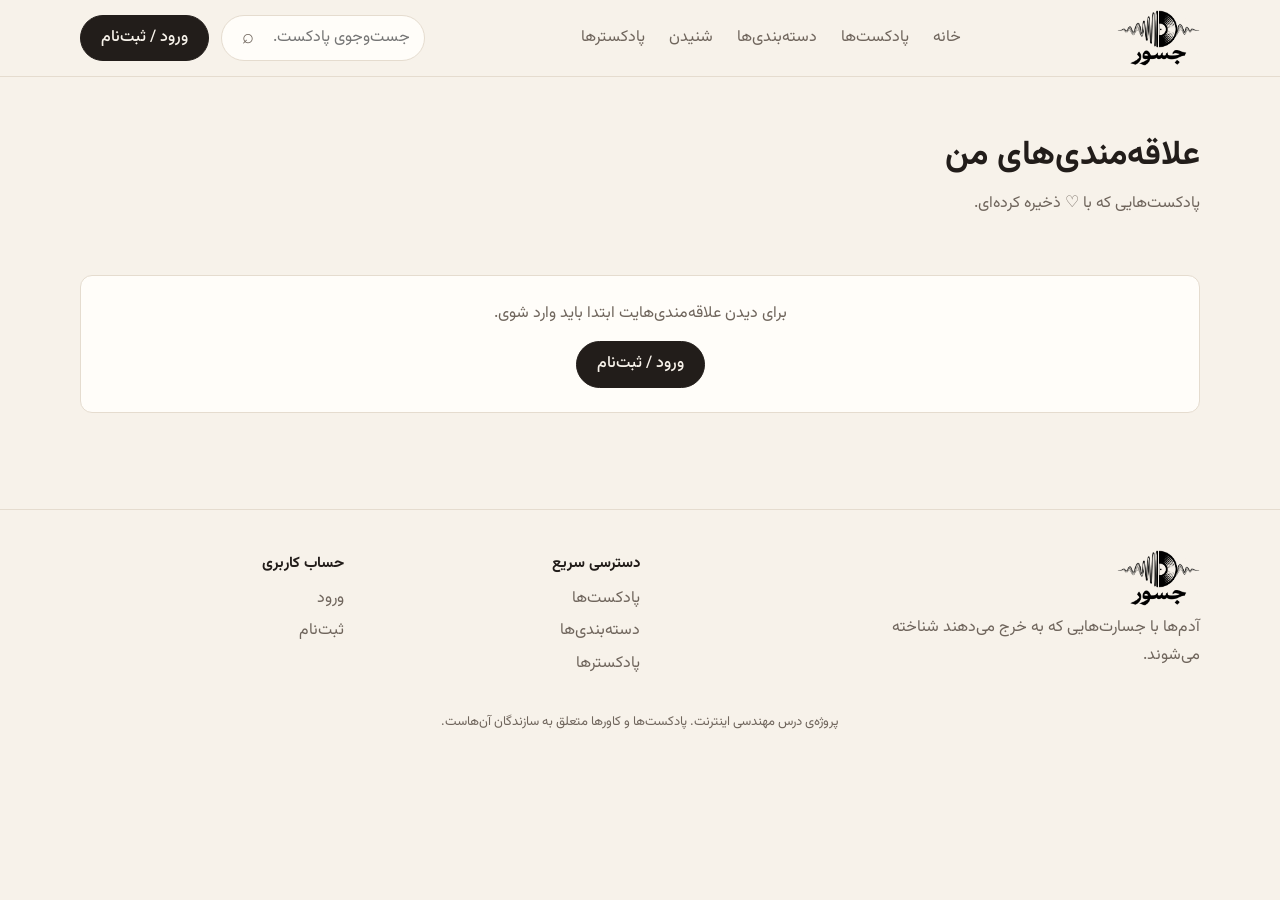
==== pages/favorites.html @ 724626de "Add submit page, favorites and logged-in header" ====
<!DOCTYPE html>
<html lang="fa" dir="rtl">
<head>
  <meta charset="UTF-8">
  <meta name="viewport" content="width=device-width, initial-scale=1.0">
  <meta name="description" content="پادکست‌های ذخیره‌شده‌ی شما در جسور.">
  <title>علاقه‌مندی‌های من | جسور</title>

  <link rel="preconnect" href="https://fonts.googleapis.com">
  <link rel="preconnect" href="https://fonts.gstatic.com" crossorigin>
  <link href="https://fonts.googleapis.com/css2?family=Vazirmatn:wght@400;500;700;800&display=swap" rel="stylesheet">
  <link rel="stylesheet" href="../css/style.css">
  <link rel="stylesheet" href="../css/pages.css">
  <script src="../js/main.js" defer></script>
  <script src="../js/auth.js" defer></script>
  <script src="../js/data.js" defer></script>
  <script src="../js/cards.js" defer></script>
  <script src="../js/favorites.js" defer></script>
</head>

<body>

  <header class="site-header">
    <div class="container site-header__inner">

      <a href="../index.html" class="logo" aria-label="جسور، صفحه اصلی">
        <img src="../assets/images/logo.png" alt="جسور" class="logo__img" width="82" height="56">
      </a>

      <nav class="main-nav" id="main-nav" aria-label="ناوبری اصلی">
        <ul class="main-nav__list">
          <li><a href="../index.html">خانه</a></li>
          <li><a href="podcasts.html">پادکست‌ها</a></li>
          <li><a href="../index.html#categories">دسته‌بندی‌ها</a></li>
          <li><a href="../index.html#listen">شنیدن</a></li>
          <li><a href="../index.html#for-creators">پادکسترها</a></li>
        </ul>
      </nav>

      <div class="site-header__actions">
        <form class="search-box" action="podcasts.html" method="get" role="search">
          <label for="header-search" class="visually-hidden">جست‌وجوی پادکست</label>
          <input type="search" id="header-search" name="q" placeholder="جست‌وجوی پادکست...">
          <button type="submit" aria-label="جست‌وجو">⌕</button>
        </form>
        <a href="login.html" class="btn btn--primary">ورود / ثبت‌نام</a>
        <button type="button" class="menu-toggle" aria-controls="main-nav" aria-expanded="false" aria-label="باز کردن منو">☰</button>
      </div>

    </div>
  </header>

  <main>
    <section class="page-head">
      <div class="container">
        <h1>علاقه‌مندی‌های من</h1>
        <p class="section__desc">پادکست‌هایی که با ♡ ذخیره کرده‌ای.</p>
      </div>
    </section>

    <section class="section" aria-label="فهرست علاقه‌مندی‌ها">
      <div class="container">
      <div class="notice" id="login-required" hidden>
        <p>برای دیدن علاقه‌مندی‌هایت ابتدا باید وارد شوی.</p>
        <a class="btn btn--primary" href="login.html">ورود / ثبت‌نام</a>
      </div>

        <div id="favorites-content">
          <p class="results-count" id="results-count" aria-live="polite"></p>
          <div class="card-grid" id="favorites-list"></div>
        </div>
      </div>
    </section>
  </main>

  <footer class="site-footer">
    <div class="container site-footer__inner">

      <div class="site-footer__brand">
        <a href="../index.html" class="logo" aria-label="جسور">
          <img src="../assets/images/logo.png" alt="جسور" class="logo__img" width="74" height="50">
        </a>
        <p>آدم‌ها با جسارت‌هایی که به خرج می‌دهند شناخته می‌شوند.</p>
      </div>

      <nav class="site-footer__nav" aria-label="لینک‌های فوتر">
        <h2 class="site-footer__title">دسترسی سریع</h2>
        <ul>
          <li><a href="podcasts.html">پادکست‌ها</a></li>
          <li><a href="../index.html#categories">دسته‌بندی‌ها</a></li>
          <li><a href="../index.html#for-creators">پادکسترها</a></li>
        </ul>
      </nav>

      <nav class="site-footer__nav" aria-label="حساب کاربری">
        <h2 class="site-footer__title">حساب کاربری</h2>
        <ul>
          <li><a href="login.html">ورود</a></li>
          <li><a href="register.html">ثبت‌نام</a></li>
        </ul>
      </nav>

    </div>

    <p class="site-footer__copy">پروژه‌ی درس مهندسی اینترنت. پادکست‌ها و کاورها متعلق به سازندگان آن‌هاست.</p>
  </footer>

</body>
</html>
---- css/style.css ----
/* ========== متغیرها ========== */
:root {
  --bg: #f7f2ea;
  --surface: #fffdf9;
  --ink: #221d1a;
  --muted: #6f655c;
  --line: #e5dccf;
  --accent: #9a4a2b;
  --accent-dark: #7b3a21;
  --radius: 12px;
  --font: "Vazirmatn", Tahoma, sans-serif;
}

/* ========== پایه ========== */
*, *::before, *::after { box-sizing: border-box; }
html { scroll-behavior: smooth; scroll-padding-top: 96px; }
body {
  margin: 0;
  background: var(--bg);
  color: var(--ink);
  font-family: var(--font);
  line-height: 1.8;
}
img { max-width: 100%; display: block; }
a { color: inherit; text-decoration: none; }
ul, ol { margin: 0; padding: 0; list-style: none; }
h1, h2, h3, p { margin: 0; }
button, input { font: inherit; }
:focus-visible { outline: 2px solid var(--accent); outline-offset: 3px; }

.container { width: min(100% - 32px, 1120px); margin-inline: auto; }
.visually-hidden {
  position: absolute; width: 1px; height: 1px; margin: -1px; padding: 0;
  overflow: hidden; clip: rect(0 0 0 0); white-space: nowrap; border: 0;
}

/* ========== دکمه‌ها ========== */
.btn {
  display: inline-block;
  padding: 8px 20px;
  border: 1px solid var(--ink);
  border-radius: 999px;
  background: transparent;
  color: var(--ink);
  font-weight: 500;
  cursor: pointer;
  transition: background .15s, color .15s, border-color .15s;
}
.btn:hover { background: var(--ink); color: var(--bg); }
.btn--primary { background: var(--ink); color: var(--bg); }
.btn--primary:hover { background: var(--accent); border-color: var(--accent); }
.btn--outline { background: transparent; }
.btn--small { padding: 4px 14px; font-size: 14px; }

/* ========== هدر ========== */
.site-header {
  position: sticky; top: 0; z-index: 10;
  background: var(--bg);
  border-bottom: 1px solid var(--line);
}
.site-header__inner {
  display: flex; align-items: center; justify-content: space-between;
  gap: 24px; min-height: 76px;
}
.logo__img { height: 56px; width: auto; }
.main-nav__list { display: flex; gap: 24px; }
.main-nav__list a { padding: 6px 0; border-bottom: 2px solid transparent; color: var(--muted); }
.main-nav__list a:hover,
.main-nav__list a[aria-current="page"] { color: var(--ink); border-color: var(--accent); }

.site-header__actions { display: flex; align-items: center; gap: 12px; }
.search-box {
  display: flex; align-items: center;
  background: var(--surface); border: 1px solid var(--line); border-radius: 999px;
  padding-inline: 14px;
}
.search-box input { border: 0; background: transparent; outline: 0; padding: 8px 0; width: 150px; color: var(--ink); }
.search-box:focus-within { border-color: var(--accent); }
.search-box button { border: 0; background: none; font-size: 20px; cursor: pointer; color: var(--muted); }
.menu-toggle { display: none; border: 0; background: none; font-size: 26px; cursor: pointer; color: var(--ink); }

/* ========== معرفی ========== */
.hero { padding: 72px 0 56px; }
.hero__inner { max-width: 760px; }
.hero h1 { font-size: clamp(24px, 3.4vw, 38px); line-height: 1.7; font-weight: 700; }
.hero__lead { margin-top: 16px; color: var(--muted); font-size: 18px; }
.hero__cta { display: flex; flex-wrap: wrap; gap: 12px; margin-top: 28px; }

/* ========== بخش‌ها ========== */
.section { padding: 48px 0; }
.section__header { margin-bottom: 24px; }
.section__header h2 { font-size: 26px; font-weight: 700; }
.section__desc { color: var(--muted); margin-top: 4px; }

/* ========== دسته‌بندی ========== */
.category-list { display: flex; flex-wrap: wrap; gap: 10px; }
.category-chip {
  display: inline-block; padding: 6px 18px;
  background: var(--surface); border: 1px solid var(--line); border-radius: 999px;
  transition: border-color .15s, color .15s;
}
.category-chip:hover { border-color: var(--accent); color: var(--accent); }

/* ========== کارت پادکست ========== */
.card-grid {
  display: grid;
  grid-template-columns: repeat(auto-fill, minmax(230px, 1fr));
  gap: 20px;
}
.podcast-card {
  display: flex; flex-direction: column;
  background: var(--surface); border: 1px solid var(--line);
  border-radius: var(--radius); overflow: hidden;
}
.podcast-card__cover { width: 100%; aspect-ratio: 1; object-fit: cover; background: var(--line); }
.podcast-card__cover--empty { background: var(--line); }
.podcast-card__body { display: flex; flex-direction: column; align-items: flex-start; gap: 8px; padding: 16px; flex: 1; }
.podcast-card__title { font-size: 18px; font-weight: 700; }
.podcast-card__desc { color: var(--muted); font-size: 14px; line-height: 1.8; }
.podcast-card__note { font-size: 12px; color: var(--accent-dark); }
.podcast-card .btn { margin-top: auto; }
.tag {
  display: inline-block; padding: 0 10px;
  background: var(--bg); border: 1px solid var(--line); border-radius: 999px;
  font-size: 12px; color: var(--muted);
}

/* ========== پخش‌کننده ========== */
.castbox-embed {
  width: 100%; height: 500px; border: 1px solid var(--line);
  border-radius: var(--radius); background: var(--surface);
}

/* ========== دعوت به همکاری ========== */
.cta__inner {
  display: flex; align-items: center; justify-content: space-between; flex-wrap: wrap; gap: 20px;
  padding: 32px; background: var(--ink); color: var(--bg); border-radius: var(--radius);
}
.cta h2 { font-size: 24px; }
.cta p { color: #d9cfc2; margin-top: 4px; }
.cta .btn--primary { background: var(--bg); color: var(--ink); border-color: var(--bg); }
.cta .btn--primary:hover { background: var(--accent); color: #fff; border-color: var(--accent); }

/* ========== فوتر ========== */
.site-footer { margin-top: 48px; padding: 40px 0 24px; border-top: 1px solid var(--line); }
.site-footer__inner { display: grid; grid-template-columns: 2fr 1fr 1fr; gap: 32px; }
.site-footer__brand p { margin-top: 8px; color: var(--muted); max-width: 320px; }
.site-footer__title { font-size: 15px; font-weight: 700; margin-bottom: 8px; }
.site-footer__nav li + li { margin-top: 4px; }
.site-footer__nav a { color: var(--muted); }
.site-footer__nav a:hover { color: var(--accent); }
.site-footer__copy { text-align: center; color: var(--muted); font-size: 13px; margin-top: 32px; padding-inline: 16px; }

/* ========== واکنش‌گرا ========== */
@media (max-width: 860px) {
  .menu-toggle { display: block; }
  .main-nav {
    display: none; position: absolute; top: 100%; inset-inline: 0;
    background: var(--bg); border-bottom: 1px solid var(--line); padding: 8px 16px 16px;
  }
  .main-nav.is-open { display: block; }
  .main-nav__list { flex-direction: column; gap: 4px; }
  .main-nav__list a { display: block; padding: 8px 0; }
  .search-box { display: none; }
  .site-footer__inner { grid-template-columns: 1fr 1fr; }
  .site-footer__brand { grid-column: 1 / -1; }
}
@media (max-width: 480px) {
  .hero { padding: 48px 0 32px; }
  .logo__img { height: 48px; }
  .site-header__actions .btn { padding: 6px 12px; font-size: 13px; }
  .cta__inner { padding: 24px; }
}
@media (prefers-reduced-motion: reduce) {
  html { scroll-behavior: auto; }
  * { transition: none !important; }
}
---- css/pages.css ----
/* استایل صفحات داخلی (pages/)؛ بعد از style.css لود شود.
   فقط از متغیرها و کلاس‌های style.css استفاده می‌کند. */

/* ---------- سرتیتر صفحه ---------- */
.page-head { padding: 48px 0 8px; }
.page-head h1 { font-size: clamp(26px, 3.2vw, 34px); font-weight: 700; }

/* ---------- فیلتر و جست‌وجو ---------- */
.filter-form { display: flex; gap: 10px; max-width: 560px; margin-bottom: 16px; }
.filter-form input {
  flex: 1; min-width: 0; padding: 8px 18px;
  background: var(--surface); border: 1px solid var(--line); border-radius: 999px;
  color: var(--ink); outline: 0;
}
.filter-form input:focus { border-color: var(--accent); }

button.category-chip { cursor: pointer; font: inherit; color: var(--ink); }
.category-chip[aria-pressed="true"] { background: var(--ink); border-color: var(--ink); color: var(--bg); }
.category-chip[aria-pressed="true"]:hover { color: var(--bg); }

.results-count { margin: 20px 0 16px; min-height: 1.8em; color: var(--muted); font-size: 14px; }
.empty-state {
  grid-column: 1 / -1; text-align: center; padding: 48px 16px;
  background: var(--surface); border: 1px dashed var(--line); border-radius: var(--radius); color: var(--muted);
}
.empty-state strong { display: block; color: var(--ink); font-size: 18px; margin-bottom: 4px; }

/* ---------- ورود و ثبت‌نام ---------- */
.auth { display: grid; place-items: center; padding: 56px 0; }
.auth__card {
  width: min(100% - 32px, 440px); padding: 32px;
  background: var(--surface); border: 1px solid var(--line); border-radius: var(--radius);
}
.auth__card h1 { font-size: 26px; font-weight: 700; }
.auth__lead { color: var(--muted); margin: 4px 0 24px; font-size: 15px; }
.auth__switch { margin-top: 20px; text-align: center; color: var(--muted); font-size: 14px; }
.auth__switch a { color: var(--accent); font-weight: 500; }

.form__field { margin-bottom: 16px; }
.form__label { display: block; margin-bottom: 4px; font-size: 14px; font-weight: 500; }
.form__input {
  width: 100%; padding: 10px 14px; font: inherit; color: var(--ink);
  background: #fff; border: 1px solid var(--line); border-radius: var(--radius); outline: 0;
}
.form__input:focus { border-color: var(--accent); }
.form__input[aria-invalid="true"] { border-color: #b3261e; }
.form__error { margin-top: 4px; color: #b3261e; font-size: 13px; }
.form__error[hidden], .form__status[hidden] { display: none; }
.form__submit { width: 100%; margin-top: 8px; padding: 10px 20px; }
.form__status {
  margin-top: 16px; padding: 12px; text-align: center; font-size: 14px;
  background: var(--bg); border: 1px solid var(--line); border-radius: var(--radius); color: var(--accent-dark);
}

@media (max-width: 480px) {
  .auth { padding: 32px 0; }
  .auth__card { padding: 24px; }
  .filter-form { flex-wrap: wrap; }
}

/* ---------- علاقه‌مندی ---------- */
.podcast-card__actions { display: flex; align-items: center; gap: 8px; margin-top: auto; }
.podcast-card__actions .btn { margin-top: 0; }
.fav-btn {
  width: 34px; height: 34px; display: grid; place-items: center; flex: none;
  border: 1px solid var(--ink); border-radius: 50%; background: transparent; color: var(--ink);
  font-size: 18px; line-height: 1; cursor: pointer;
  transition: background .15s, color .15s, border-color .15s;
}
.fav-btn:hover { background: var(--ink); color: var(--bg); }
.fav-btn[aria-pressed="true"] { background: var(--accent); border-color: var(--accent); color: #fff; }

/* ---------- حالت «وارد شده» در هدر ---------- */
.user-menu { display: flex; align-items: center; gap: 8px; }
.user-menu__name { max-width: 110px; overflow: hidden; text-overflow: ellipsis; white-space: nowrap; font-weight: 500; }
.user-menu__name:hover { color: var(--accent); }

/* ---------- اعلان «ابتدا وارد شو» و فرم معرفی ---------- */
.notice {
  padding: 24px; text-align: center; background: var(--surface);
  border: 1px solid var(--line); border-radius: var(--radius);
}
.notice p { margin-bottom: 12px; color: var(--muted); }
.notice[hidden], #favorites-content[hidden], #submit-form[hidden] { display: none; }
.auth__card--wide { width: min(100% - 32px, 560px); }
textarea.form__input { min-height: 110px; resize: vertical; }

@media (max-width: 480px) {
  .user-menu__name { max-width: 70px; }
}
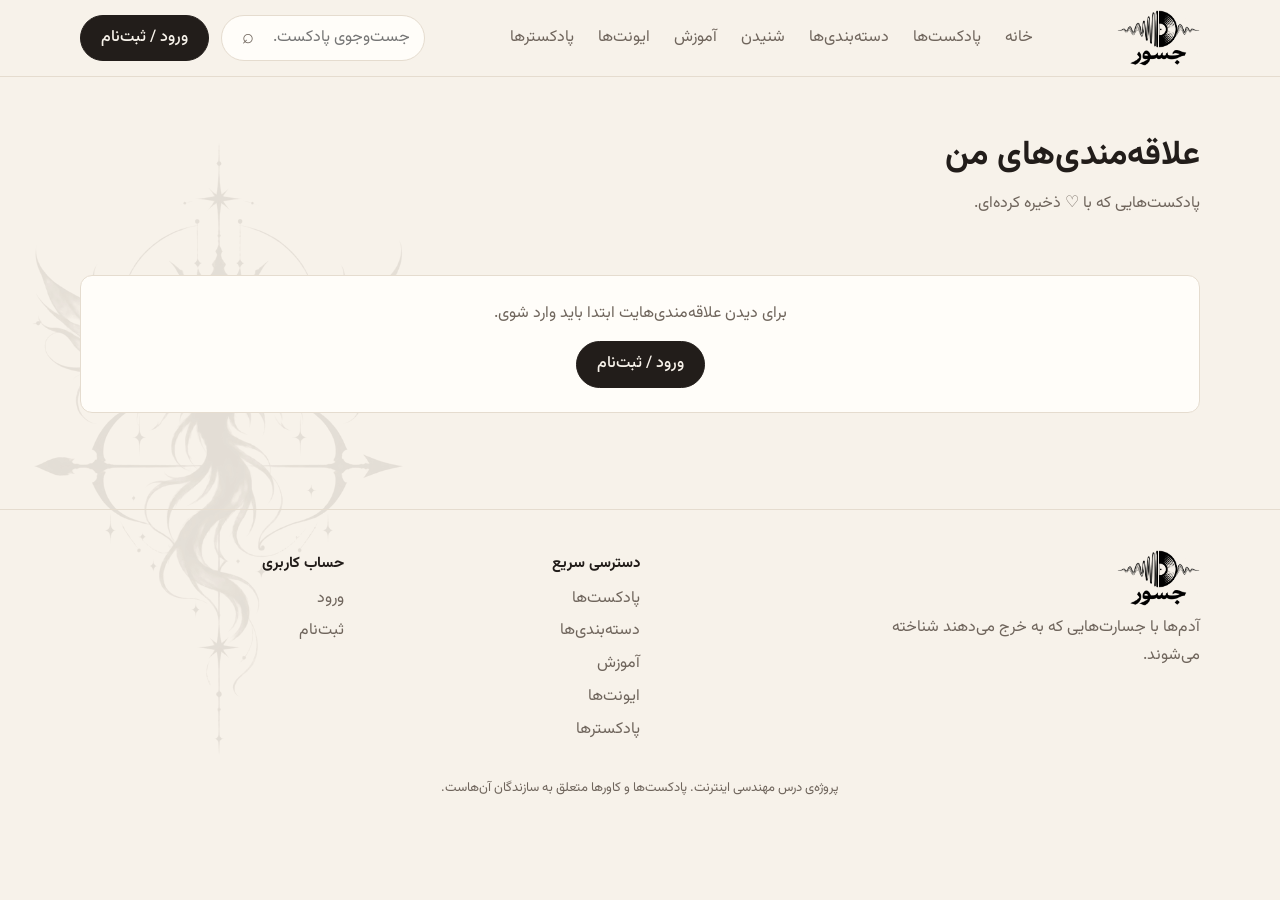
==== commit 9a14c9f8: "Add education and events sections, refine cards, new hero and side art" ====
--- a/pages/favorites.html
+++ b/pages/favorites.html
@@ -33,6 +33,8 @@
           <li><a href="podcasts.html">پادکست‌ها</a></li>
           <li><a href="../index.html#categories">دسته‌بندی‌ها</a></li>
           <li><a href="../index.html#listen">شنیدن</a></li>
+          <li><a href="../index.html#education">آموزش</a></li>
+          <li><a href="../index.html#events">ایونت‌ها</a></li>
           <li><a href="../index.html#for-creators">پادکسترها</a></li>
         </ul>
       </nav>
@@ -88,6 +90,8 @@
         <ul>
           <li><a href="podcasts.html">پادکست‌ها</a></li>
           <li><a href="../index.html#categories">دسته‌بندی‌ها</a></li>
+          <li><a href="../index.html#education">آموزش</a></li>
+          <li><a href="../index.html#events">ایونت‌ها</a></li>
           <li><a href="../index.html#for-creators">پادکسترها</a></li>
         </ul>
       </nav>
--- a/css/pages.css
+++ b/css/pages.css
@@ -88,3 +88,34 @@
 @media (max-width: 480px) {
   .user-menu__name { max-width: 70px; }
 }
+
+/* =====================================================================
+   ظاهر ظریف‌تر کارت‌ها، تصویر ثابت کناری، و منوی فشرده‌تر
+   ===================================================================== */
+
+/* ---------- کارت پادکست: کوچک‌تر و ظریف‌تر ---------- */
+.card-grid { grid-template-columns: repeat(auto-fill, minmax(200px, 1fr)); gap: 16px; }
+.podcast-card { border-radius: 14px; }
+.podcast-card__cover { width: calc(100% - 20px); margin: 10px 10px 0; border-radius: 9px; }
+.podcast-card__body { gap: 6px; padding: 12px 14px 14px; }
+.podcast-card__title { font-size: 16px; }
+.podcast-card__desc {
+  font-size: 13px; line-height: 1.75;
+  display: -webkit-box; -webkit-line-clamp: 4; -webkit-box-orient: vertical; overflow: hidden;
+}
+.podcast-card__note { font-size: 11px; }
+.podcast-card__actions .btn { flex: 1; padding: 4px 8px; font-size: 13px; white-space: nowrap; text-align: center; }
+
+/* ---------- تصویر ثابت مینیمال سمت چپ، پشت محتوا ---------- */
+body::before {
+  content: ""; position: fixed; z-index: -1; pointer-events: none;
+  left: 1vw; top: 50%; transform: translateY(-50%);
+  height: min(70vh, 620px); aspect-ratio: 640 / 952;
+  background: url("../assets/images/phoenix.png") center / contain no-repeat;
+  opacity: .10;
+}
+@media (max-width: 1100px) { body::before { opacity: .07; } }
+@media (max-width: 860px)  { body::before { display: none; } }
+
+/* ---------- منو: با اضافه شدن آموزش و ایونت‌ها فشرده‌تر ---------- */
+@media (max-width: 1100px) { .main-nav__list { gap: 14px; font-size: 15px; } }
